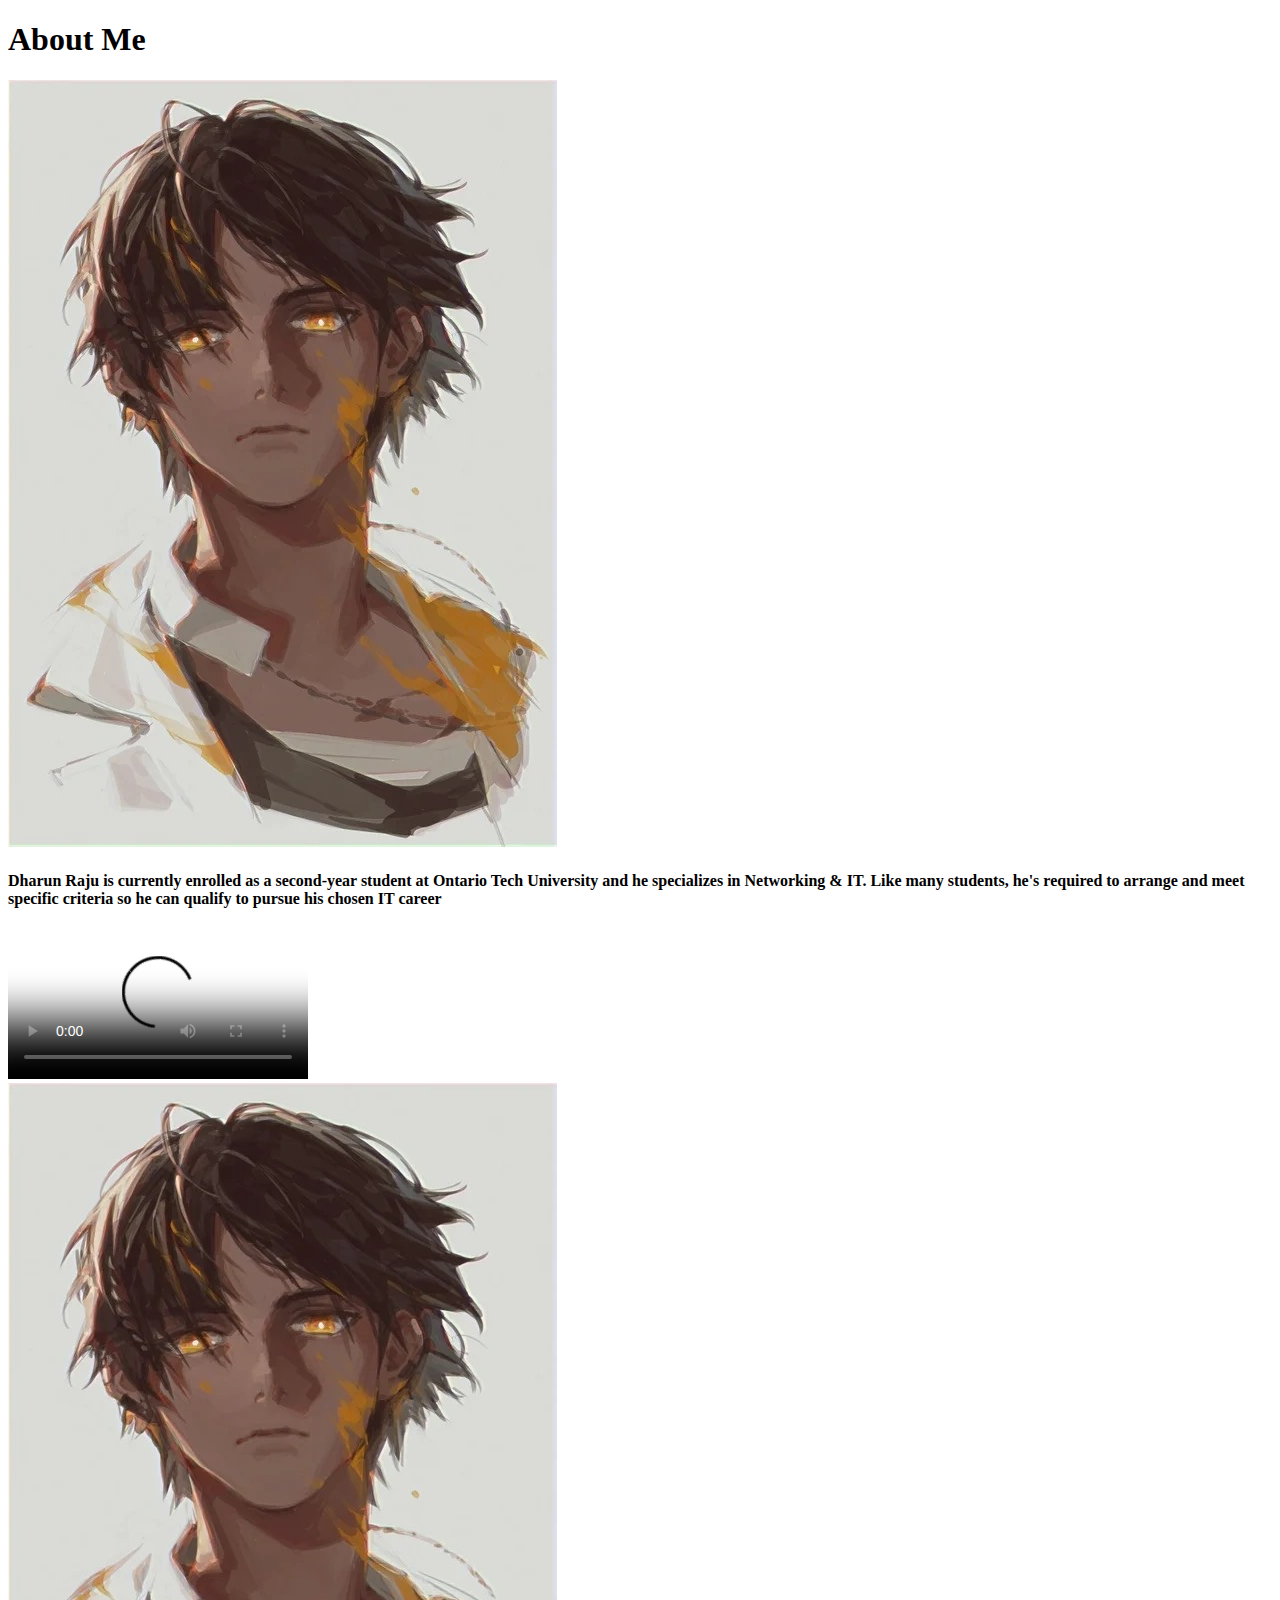
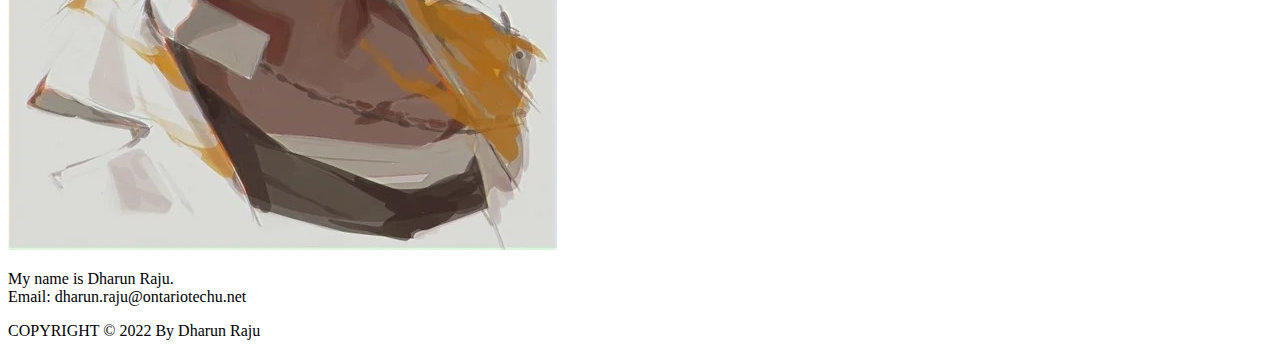
==== aboutme.html @ 2fa080ab "Add files via upload" ====
<!DOCTYPE html>

<html lang="en">

<head>

  <!--The below code links to the style.css file-->
  <link rel="stylesheet" type="text/css" href="./style.css">
  <!--The below code links to the style.css file for tablet view-->
  <link rel="stylesheet" type="text/css" href="./style-tablet.css">
  <!--The below code links to the style.css file for mobile view-->
  <link rel="stylesheet" type="text/css" href="./style-tablet.css">

  <!-- this is the tab title of this page -->
  <title>About me</title>
  <meta charset="UTF-8">

  <!-- this sets the width of page to follow the screen-width of the device -->
  <!-- this sets the initial zoom level to 1.0 -->
  <meta name="viewport" content="width=device-width, initial-scale=1">

</head>

<body>
  <div class="about-me-container">
    <h1>About Me</h1>
    <div class="about-me-details">
      <!-- this is my image -->
      <img src="./IMG_3113.jpg" alt="Dharun Raju">
      <!-- these are my introduction lines -->
      <article>
        <h4>
          Dharun Raju is currently enrolled as a second-year student at Ontario Tech University and he specializes in Networking & IT. Like many students, he's required to arrange and meet specific criteria so he can qualify to pursue his chosen IT career

        </h4>
      </article>

      <!-- this is the video -->
      <video controls poster="./viedoposter.jpg">
        <source src="intro.mp4" type="video/mp4">
        <source src="intro.ogv" type="video/ogg">
        Your browser doesn't support the video tag
      </video>

    </div>

    <!-- footer starts here -->
    <footer class="footer">
      <div class="footer-info">
        <img src="./IMG_3113.jpg" alt="Dharun Raju">
        <p>My name is Dharun Raju.
          <br>
          Email: dharun.raju@ontariotechu.net
        </p>
      </div>

      <!-- footer copyright starts here -->
      <p class="footer-copyright">COPYRIGHT © 2022 By Dharun Raju </p>
    </footer>
    <!-- footer end  here -->
  </div>

</body>

</html>


<!-- change the pic on about me page.
changge the pic in footer.
write your email in  the footer. -->
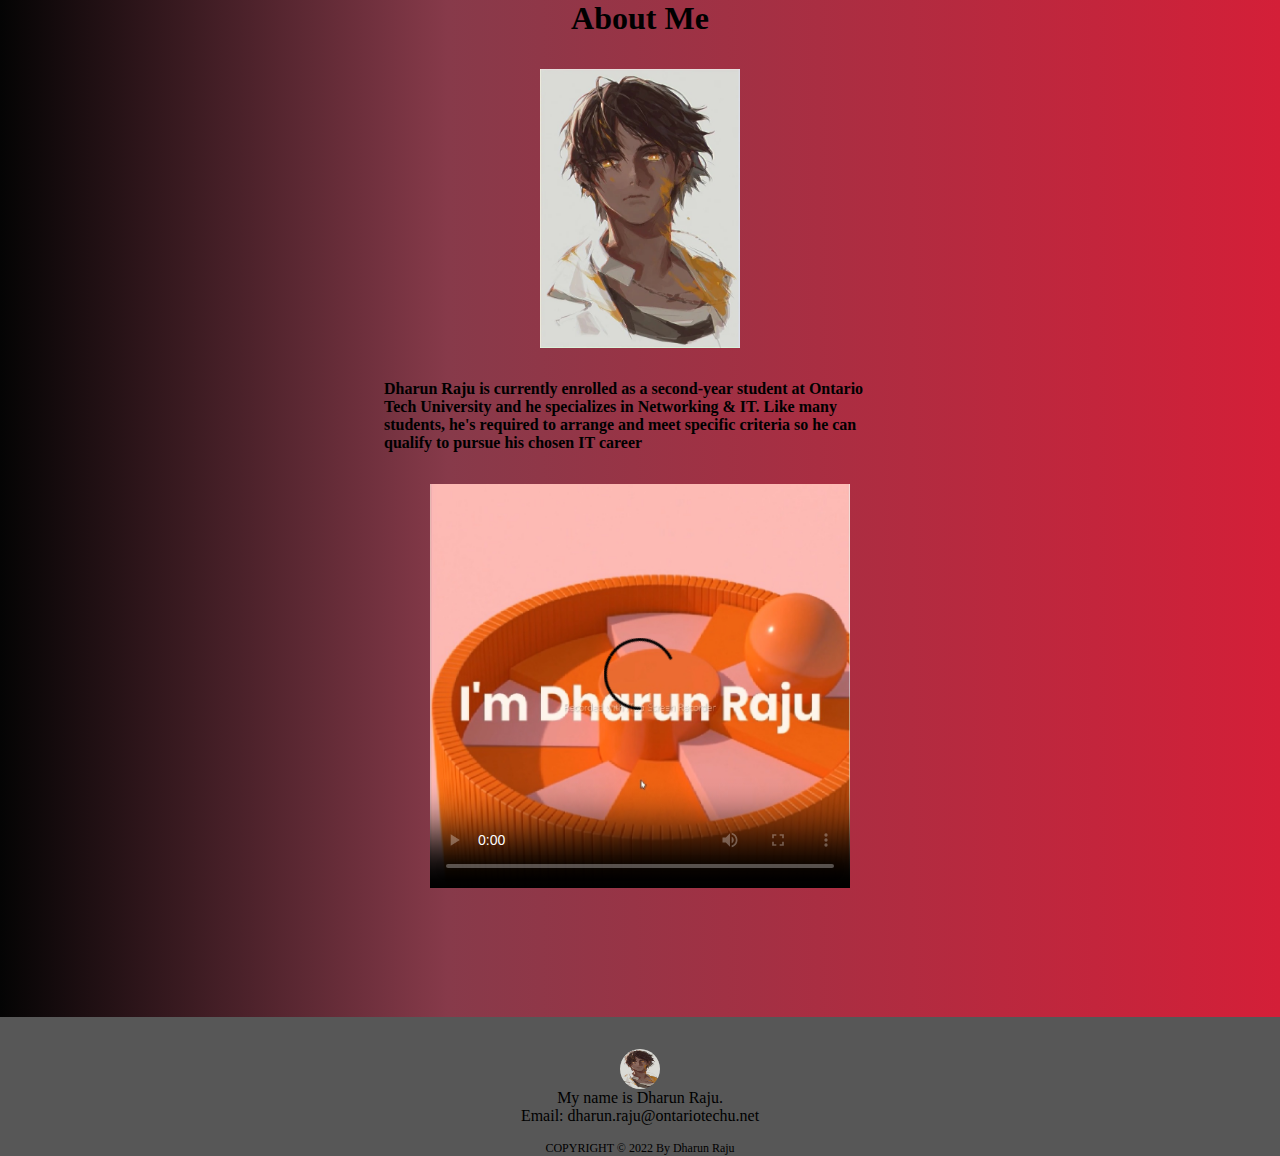
==== commit 019b9412: "first commit" ====
--- a/aboutme.html
+++ b/aboutme.html
@@ -1,70 +1,70 @@
-<!DOCTYPE html>
-
-<html lang="en">
-
-<head>
-
-  <!--The below code links to the style.css file-->
-  <link rel="stylesheet" type="text/css" href="./style.css">
-  <!--The below code links to the style.css file for tablet view-->
-  <link rel="stylesheet" type="text/css" href="./style-tablet.css">
-  <!--The below code links to the style.css file for mobile view-->
-  <link rel="stylesheet" type="text/css" href="./style-tablet.css">
-
-  <!-- this is the tab title of this page -->
-  <title>About me</title>
-  <meta charset="UTF-8">
-
-  <!-- this sets the width of page to follow the screen-width of the device -->
-  <!-- this sets the initial zoom level to 1.0 -->
-  <meta name="viewport" content="width=device-width, initial-scale=1">
-
-</head>
-
-<body>
-  <div class="about-me-container">
-    <h1>About Me</h1>
-    <div class="about-me-details">
-      <!-- this is my image -->
-      <img src="./IMG_3113.jpg" alt="Dharun Raju">
-      <!-- these are my introduction lines -->
-      <article>
-        <h4>
-          Dharun Raju is currently enrolled as a second-year student at Ontario Tech University and he specializes in Networking & IT. Like many students, he's required to arrange and meet specific criteria so he can qualify to pursue his chosen IT career
-
-        </h4>
-      </article>
-
-      <!-- this is the video -->
-      <video controls poster="./viedoposter.jpg">
-        <source src="intro.mp4" type="video/mp4">
-        <source src="intro.ogv" type="video/ogg">
-        Your browser doesn't support the video tag
-      </video>
-
-    </div>
-
-    <!-- footer starts here -->
-    <footer class="footer">
-      <div class="footer-info">
-        <img src="./IMG_3113.jpg" alt="Dharun Raju">
-        <p>My name is Dharun Raju.
-          <br>
-          Email: dharun.raju@ontariotechu.net
-        </p>
-      </div>
-
-      <!-- footer copyright starts here -->
-      <p class="footer-copyright">COPYRIGHT © 2022 By Dharun Raju </p>
-    </footer>
-    <!-- footer end  here -->
-  </div>
-
-</body>
-
-</html>
-
-
-<!-- change the pic on about me page.
-changge the pic in footer.
+<!DOCTYPE html>
+
+<html lang="en">
+
+<head>
+
+  <!--The below code links to the style.css file-->
+  <link rel="stylesheet" type="text/css" href="./style.css">
+  <!--The below code links to the style.css file for tablet view-->
+  <link rel="stylesheet" type="text/css" href="./style-tablet.css">
+  <!--The below code links to the style.css file for mobile view-->
+  <link rel="stylesheet" type="text/css" href="./style-tablet.css">
+
+  <!-- this is the tab title of this page -->
+  <title>About me</title>
+  <meta charset="UTF-8">
+
+  <!-- this sets the width of page to follow the screen-width of the device -->
+  <!-- this sets the initial zoom level to 1.0 -->
+  <meta name="viewport" content="width=device-width, initial-scale=1">
+
+</head>
+
+<body>
+  <div class="about-me-container">
+    <h1>About Me</h1>
+    <div class="about-me-details">
+      <!-- this is my image -->
+      <img src="./IMG_3113.jpg" alt="Dharun Raju">
+      <!-- these are my introduction lines -->
+      <article>
+        <h4>
+          Dharun Raju is currently enrolled as a second-year student at Ontario Tech University and he specializes in Networking & IT. Like many students, he's required to arrange and meet specific criteria so he can qualify to pursue his chosen IT career
+
+        </h4>
+      </article>
+
+      <!-- this is the video -->
+      <video controls poster="./viedoposter.jpg">
+        <source src="intro.mp4" type="video/mp4">
+        <source src="intro.ogv" type="video/ogg">
+        Your browser doesn't support the video tag
+      </video>
+
+    </div>
+
+    <!-- footer starts here -->
+    <footer class="footer">
+      <div class="footer-info">
+        <img src="./IMG_3113.jpg" alt="Dharun Raju">
+        <p>My name is Dharun Raju.
+          <br>
+          Email: dharun.raju@ontariotechu.net
+        </p>
+      </div>
+
+      <!-- footer copyright starts here -->
+      <p class="footer-copyright">COPYRIGHT © 2022 By Dharun Raju </p>
+    </footer>
+    <!-- footer end  here -->
+  </div>
+
+</body>
+
+</html>
+
+
+<!-- change the pic on about me page.
+changge the pic in footer.
 write your email in  the footer. -->--- a/style.css
+++ b/style.css
@@ -0,0 +1,261 @@
+* {
+  margin: 0;
+  padding: 0;
+  box-sizing: border-box;
+  list-style-type: none;
+}
+
+/*Removes the marker on the left*/
+
+body {
+  width: 100vw;
+  height: 100vh;
+  background: rgb(4, 4, 4);
+  background: linear-gradient(90deg, rgba(4, 4, 4, 1) 0%, rgba(135, 58, 74, 1) 35%, rgba(212, 31, 56, 1) 100%);
+
+}
+
+/*Background color linear-gradient- multicolor*/
+ul {
+  display: flex;
+  width: 100%;
+  height: 80vh;
+  margin: auto;
+  text-align: center;
+  max-width: 1000px;
+  justify-content: space-between;
+}
+
+/*Justify content assigns space around content along with flex container*/
+li {
+
+  text-transform: uppercase;
+  cursor: pointer;
+  color: #ebebeb;
+  min-width: 80px;
+  margin: auto;
+
+
+}
+
+li:hover {
+  background-image: url('https://scottyzen.sirv.com/Images/v/button.png');
+  background-size: 100% 100%;
+  color: #e2e1e7;
+  animation: spring 300ms ease-out;
+  text-shadow: 0 -1px 0 #ef816c;
+  font-weight: bold;
+}
+
+li:active {
+  transform: translateY(4px);
+}
+
+@keyframes spring {
+  15% {
+    -webkit-transform-origin: center center;
+    -webkit-transform: scale(1.2, 1.1);
+  }
+
+  40% {
+    -webkit-transform-origin: center center;
+    -webkit-transform: scale(0.95, 0.95);
+  }
+
+  75% {
+    -webkit-transform-origin: center center;
+    -webkit-transform: scale(1.05, 1);
+  }
+
+  100% {
+    -webkit-transform-origin: center center;
+    -webkit-transform: scale(1, 1);
+  }
+}
+
+.shameless-plug {
+  position: absolute;
+  bottom: 10px;
+  right: 0;
+  padding: 8px 20px;
+  color: #ccc;
+  text-decoration: none;
+}
+
+/* -------------- Contact Me page -------------- */
+.contct-me-form {
+  background-color: #f6f6f8;
+  width: 50vw;
+  margin: 1rem auto;
+  padding: 2rem 3rem;
+  display: flex;
+  flex-direction: column;
+  align-items: flex-start;
+  justify-content: center;
+  border-radius: 5px;
+}
+
+/* justify-content:center centers the flex-items   */
+
+form .form-heading {
+  align-self: center;
+  text-align: center;
+  padding: 20px;
+  font-size: 18px;
+}
+
+/* form heading is centered through the align-self property */
+
+.form-heading h2 {
+  margin-bottom: 10px;
+}
+
+/* align-self aligns the flex-item only */
+
+form label {
+  display: block;
+  padding: 10px 0px;
+  justify-self: flex-start;
+}
+
+form input {
+  display: block;
+  height: 30px;
+  width: 100%;
+  padding: 2px 8px;
+  border-radius: 5px;
+  border: 1px solid rgba(0, 0, 0, .4);
+}
+
+/* all input areas are given width height and padding */
+/* border is also added */
+
+form textarea {
+  width: 100%;
+  padding: 10px 8px;
+  border-radius: 5px;
+  border: 1px solid rgba(0, 0, 0, .4);
+  resize: none;
+}
+
+/* resize:none reomves the resize symbol on the right bottom */
+
+form button {
+  align-self: center;
+  padding: 8px 60px;
+  margin: 20px 0;
+  background-color: rgb(181, 42, 63, .9);
+  border-radius: 5px;
+  border: none;
+  color: #ffffff;
+  letter-spacing: 2px;
+  transition: .2s;
+  cursor: pointer;
+}
+
+/* align self center will cennter the submit button */
+
+form button:hover {
+  transform: scale(1.02);
+}
+
+/* transform:scale will make the button zoom  */
+
+
+/* -------------- Projects page -------------- */
+.projects-all {
+  display: flex;
+  flex-direction: column;
+  justify-content: center;
+  align-items: center;
+}
+
+.projects-all p {
+  margin-top: 1rem;
+}
+
+/* all single are given column direction */
+.project-single {
+  display: flex;
+  flex-direction: row;
+  margin: 1rem 0;
+  width: 70vw;
+  height: 30vh;
+}
+
+.project-details {
+  width: 50%;
+  padding-right: 2vw;
+}
+
+.project-single .project-img {
+  width: 50%;
+}
+
+.project-img img {
+  width: 100%;
+  height: 30vh;
+}
+
+/* -------------- About Me page -------------- */
+.about-me-container {
+  display: flex;
+  width: 100vw;
+  flex-direction: column;
+  justify-content: center;
+  align-items: center;
+}
+
+.about-me-details {
+  display: flex;
+  flex-direction: column;
+  justify-content: center;
+  align-items: center;
+  margin: 2rem 0;
+}
+
+.about-me-details article {
+  margin: 2rem 0;
+  width: 40vw;
+
+}
+
+.about-me-container img {
+  width: 200px;
+  height: auto;
+}
+
+.about-me-container video {
+  height: auto;
+  width: 420px;
+  margin-bottom: 2rem;
+}
+
+
+/* -------------- footer -------------- */
+.footer {
+  background-color: #575757;
+  width: 100vw;
+  margin-top: 4rem;
+}
+
+.footer-info {
+  padding-top: 1rem;
+  margin: 1rem 0;
+  display: flex;
+  flex-direction: column;
+  align-items: center;
+  text-align: center;
+}
+
+.footer-info img {
+  width: 40px;
+  height: 40px;
+  border-radius: 50%;
+}
+
+.footer-copyright {
+  font-size: 12px;
+  text-align: center;
+}
+/* footer copy right text is centered with text-align center */
--- a/style-tablet.css
+++ b/style-tablet.css
@@ -0,0 +1,44 @@
+
+@media only screen and (max-width:768px) {
+
+    /* with is changed for tablet view */
+    .contct-me-form {
+      background-color: #f6f6f8;
+      width: 70vw;
+      margin: 1rem auto;
+      padding: 2rem 2rem;
+    }
+  
+    /* introduction text is changed for tablet */
+    .about-me-details article {
+      margin: 2rem 0;
+      width: 60vw;
+  
+    }
+  
+    /* video width is changed for tablet media query */
+    .about-me-container video {
+      height: auto;
+      width: 70vw;
+    }
+  
+    /* single card is given column direction for flex-items of single box */
+    .project-single {
+      display: flex;
+      flex-direction: column;
+      margin: 1rem 0;
+      width: 70vw;
+      height: auto;
+    }
+    /* width of text portion is incresed in tablet view */
+    .project-details{
+      width: 100%;
+      padding-right: 0vw;
+    }
+    /* width of img is incresed in tablet view */
+    .project-single .project-img {
+      width: 70%;
+      align-self: center;
+      margin-top: 1rem;
+    }
+  }--- a/style-tablet.css
+++ b/style-tablet.css
@@ -0,0 +1,44 @@
+
+@media only screen and (max-width:768px) {
+
+    /* with is changed for tablet view */
+    .contct-me-form {
+      background-color: #f6f6f8;
+      width: 70vw;
+      margin: 1rem auto;
+      padding: 2rem 2rem;
+    }
+  
+    /* introduction text is changed for tablet */
+    .about-me-details article {
+      margin: 2rem 0;
+      width: 60vw;
+  
+    }
+  
+    /* video width is changed for tablet media query */
+    .about-me-container video {
+      height: auto;
+      width: 70vw;
+    }
+  
+    /* single card is given column direction for flex-items of single box */
+    .project-single {
+      display: flex;
+      flex-direction: column;
+      margin: 1rem 0;
+      width: 70vw;
+      height: auto;
+    }
+    /* width of text portion is incresed in tablet view */
+    .project-details{
+      width: 100%;
+      padding-right: 0vw;
+    }
+    /* width of img is incresed in tablet view */
+    .project-single .project-img {
+      width: 70%;
+      align-self: center;
+      margin-top: 1rem;
+    }
+  }